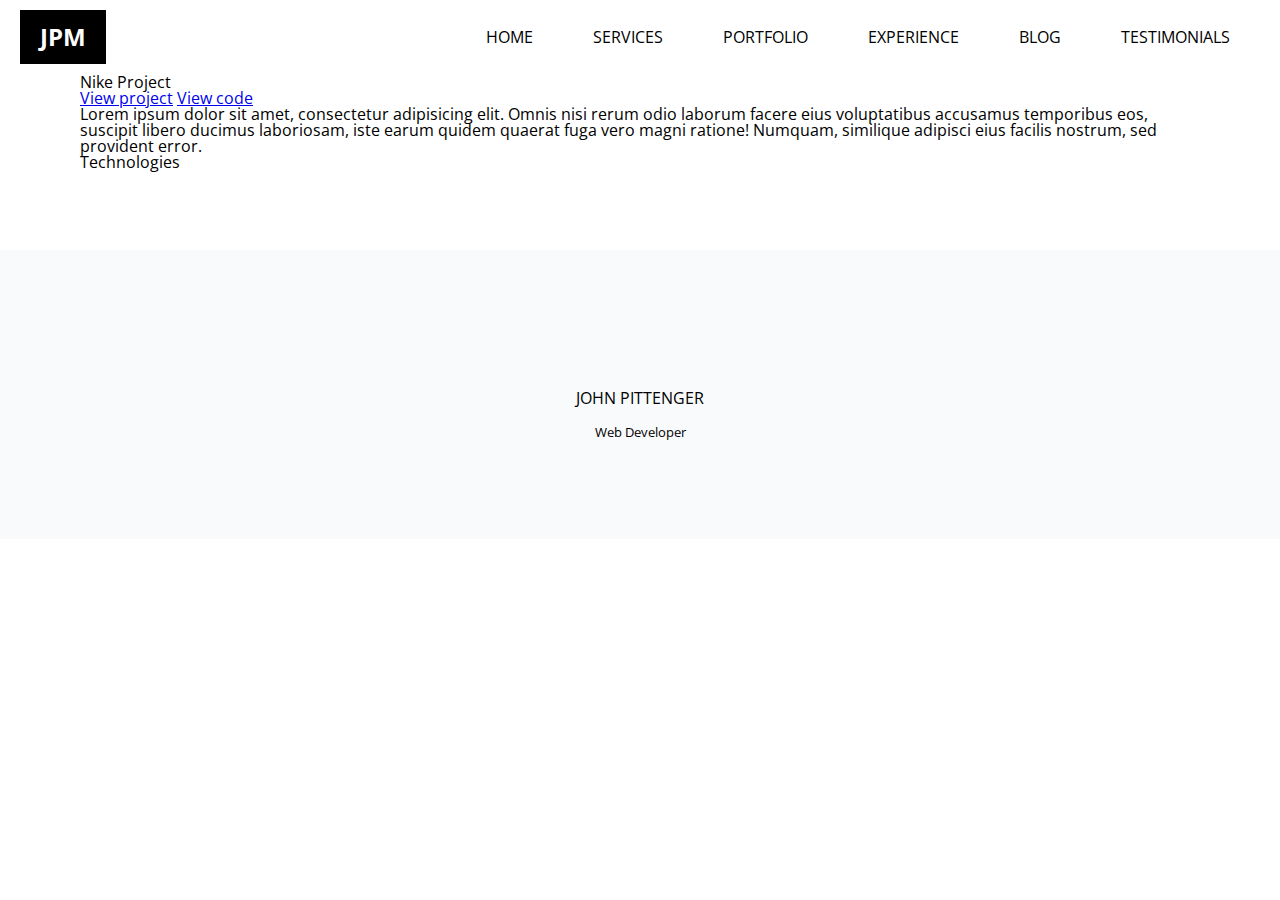
==== portfolio/nike.html @ d11e75b4 "refactor css struct" ====
<!DOCTYPE html>
<html lang="en">
  <head>
    <meta charset="UTF-8" />
    <meta
      name="viewport"
      content="width=device-width, user-scalable=no initial-scale=1.0"
    />
    <link rel="stylesheet" href="../css/main.css" />
    <link rel="stylesheet" href="../css/portfolio/projects.css">
    <title>Document</title>
    <head>
      <script
        src="https://kit.fontawesome.com/a6ece5663c.js"
        crossorigin="anonymous"
      ></script>
    </head>
  </head>
  <body>
    <header>
      <a href="index.html" class="logo">
        JPM
      </a>
      <div class="menu">
        <a href="index.html#landing">Home</a>
        <a href="index.html#services">Services</a>
        <a href="index.html#portfolio">Portfolio</a>
        <a href="index.html#experience">Experience</a>
        <a href="index.html#blog">Blog</a>
        <a href="index.html#testimonials">Testimonials</a>
      </div>
      <div class="menu-btn">
        <i class="fas fa-bars"></i>
      </div>
    </header>
    <div class="mobile-menu">
      <a href="index.html#landing">Home</a>
      <a href="index.html#services">Services</a>
      <a href="index.html#portfolio">Portfolio</a>
      <a href="index.html#experience">Experience</a>
      <a href="index.html#blog">Blog</a>
      <a href="index.html#testimonials">Testimonials</a>
    </div>
    <section class="portfolio-project">
      <div class="container">
        <h1>Nike Project</h1>
        <div class="info">
          <div class="buttons">
            <a href="#">View project</a>
            <a href="#">View code</a>
          </div>
        </div>
        <p>
          Lorem ipsum dolor sit amet, consectetur adipisicing elit. Omnis nisi
          rerum odio laborum facere eius voluptatibus accusamus temporibus eos,
          suscipit libero ducimus laboriosam, iste earum quidem quaerat fuga
          vero magni ratione! Numquam, similique adipisci eius facilis nostrum,
          sed provident error.
        </p>
        <div class="technologies">
          <h3>Technologies</h3>
          <div class="icons">
            <div class="icon">
              <img
                src="https://angular.io/assets/images/logos/angular/angular.png"
                alt=""
              />
            </div>
            <div class="icon">
              <img
                src="https://angular.io/assets/images/logos/angular/angular.png"
                alt=""
              />
            </div>
            <div class="icon">
              <img
                src="https://angular.io/assets/images/logos/angular/angular.png"
                alt=""
              />
            </div>
            <div class="icon">
              <img
                src="https://angular.io/assets/images/logos/angular/angular.png"
                alt=""
              />
            </div>
          </div>
        </div>
        <div class="project-images">
          <div class="img">
            <img
              src="https://cdn.dribbble.com/users/758684/screenshots/10850859/media/2d6a9a52489b28141ecba527760c73ac.jpg"
              alt=""
            />
          </div>
        </div>
      </div>
    </section>
    <footer>
      <div class="social-container">
        <a href="https://www.facebook.com/">
          <i class="fab fa-facebook-square"></i>
        </a>
        <a href="https://dribbble.com/">
          <i class="fab fa-dribbble-square"></i>
        </a>
        <a href="https://twitter.com/explore">
          <i class="fab fa-twitter-square"></i>
        </a>
        <a href="https://www.instagram.com/?hl=en">
          <i class="fab fa-instagram-square"></i>
        </a>
      </div>
      <h5>John Pittenger</h5>
      <h6>Web Developer</h6>
    </footer>
    <script src="../js/app.js"></script>
  </body>
</html>
---- css/main.css ----
@import "reset.css";
@import url("https://fonts.googleapis.com/css?family=Open+Sans:300,400,600,600i,700&display=swap");

@import "header.css";
@import "landing/1-landing.css";
@import "landing/2-services.css";
@import "landing/3-portfolio.css";
@import "landing/4-experience.css";
@import "landing/5-blog.css";
@import "landing/6-testimonials.css";
@import "footer.css";

.container {
  max-width: 1120px;
  margin: 0 auto;
}

/* TABLET */
@media only screen and (max-width: 960px){
	.container{
		width: 100%
	}
}

/* PHONE */
@media only screen and (max-width: 767px){
	
}
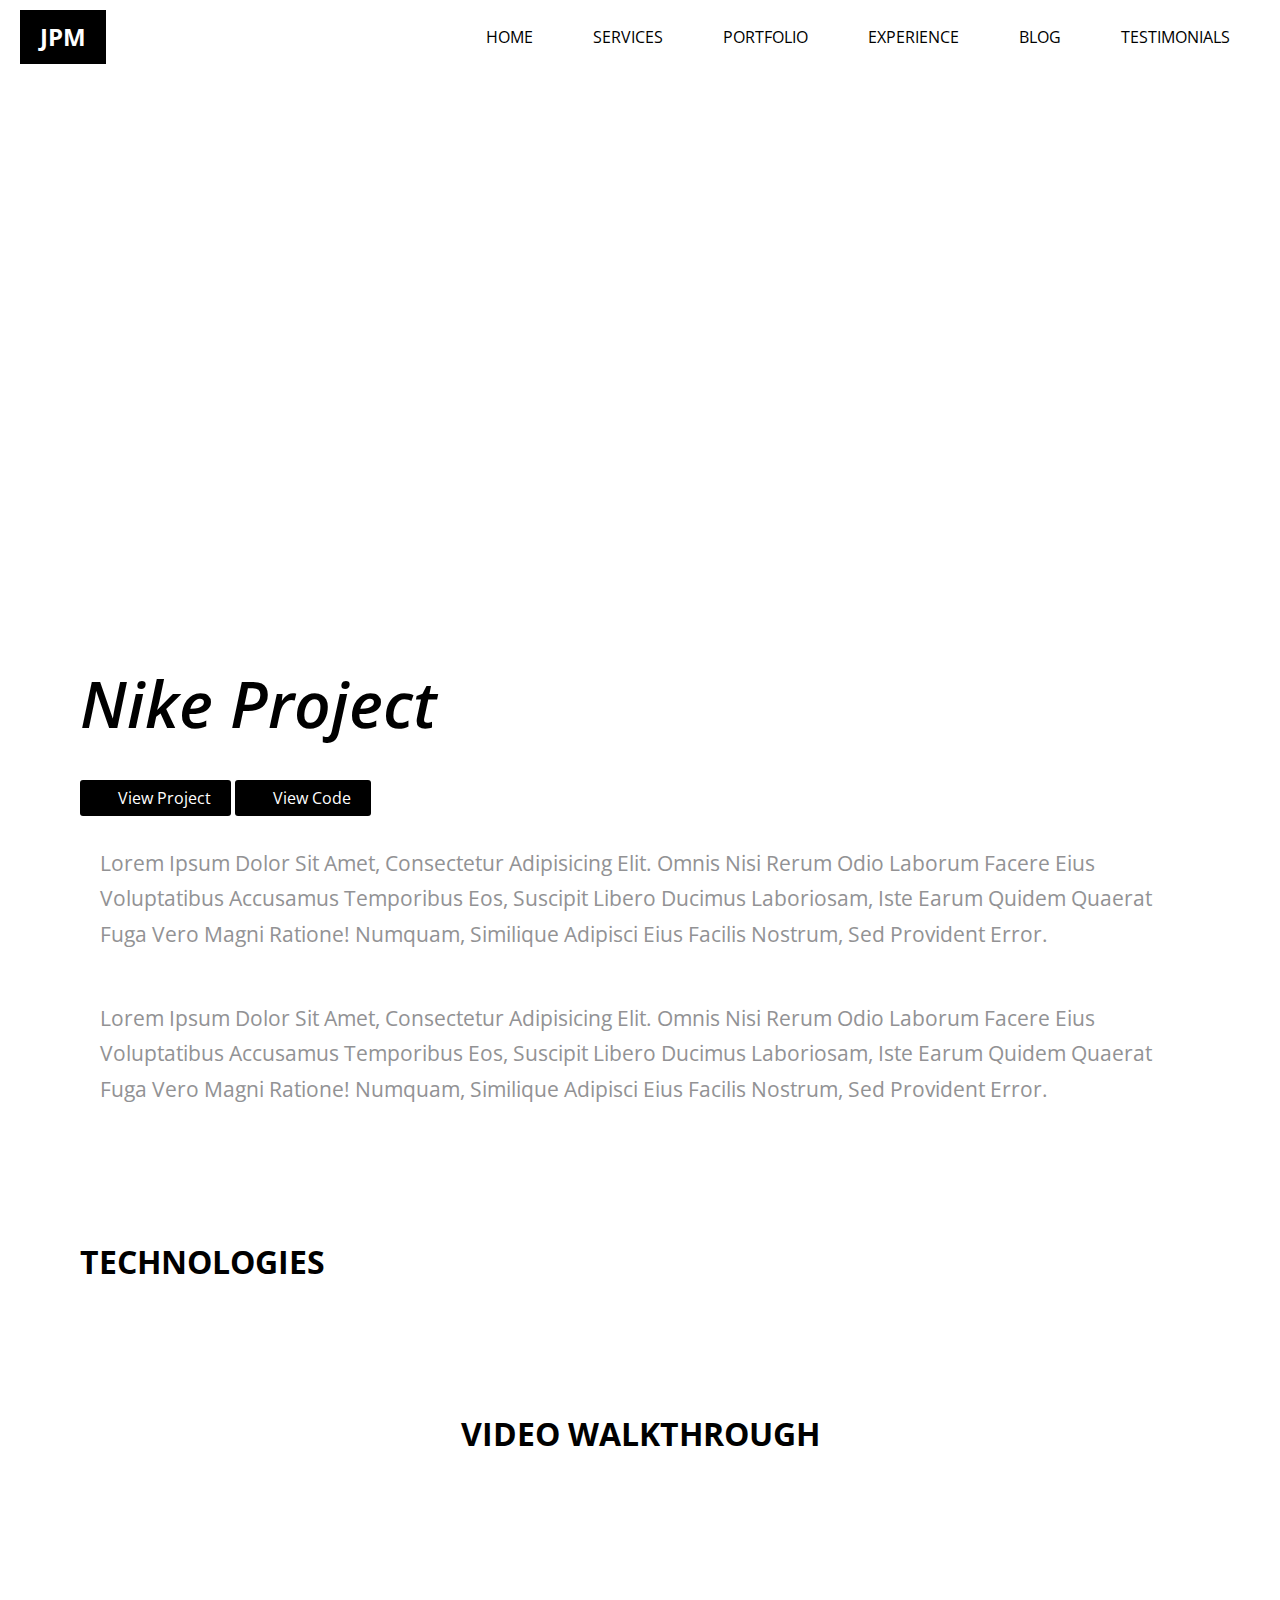
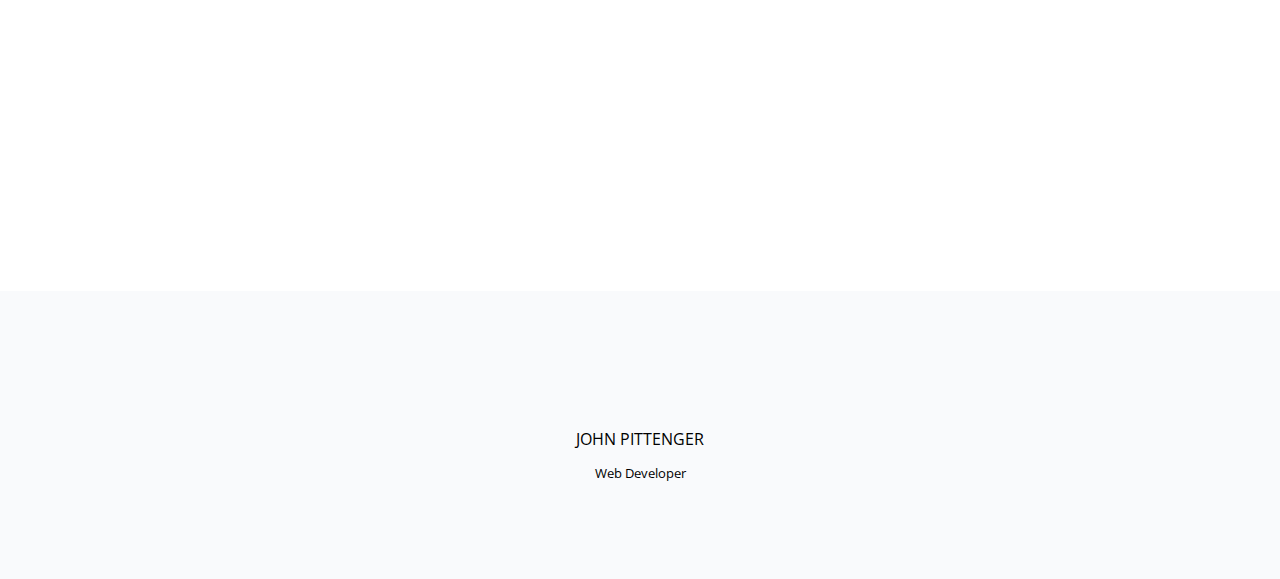
==== commit 1309f0c0: "mvp ready" ====
--- a/portfolio/nike.html
+++ b/portfolio/nike.html
@@ -7,7 +7,7 @@
       content="width=device-width, user-scalable=no initial-scale=1.0"
     />
     <link rel="stylesheet" href="../css/main.css" />
-    <link rel="stylesheet" href="../css/portfolio/projects.css">
+    <link rel="stylesheet" href="../css/portfolio/projects.css" />
     <title>Document</title>
     <head>
       <script
@@ -18,38 +18,49 @@
   </head>
   <body>
     <header>
-      <a href="index.html" class="logo">
+      <a href="/" class="logo">
         JPM
       </a>
       <div class="menu">
-        <a href="index.html#landing">Home</a>
-        <a href="index.html#services">Services</a>
-        <a href="index.html#portfolio">Portfolio</a>
-        <a href="index.html#experience">Experience</a>
-        <a href="index.html#blog">Blog</a>
-        <a href="index.html#testimonials">Testimonials</a>
+        <a href="/#landing">Home</a>
+        <a href="/#services">Services</a>
+        <a href="/#portfolio">Portfolio</a>
+        <a href="/#experience">Experience</a>
+        <a href="/#blog">Blog</a>
+        <a href="/#testimonials">Testimonials</a>
       </div>
       <div class="menu-btn">
         <i class="fas fa-bars"></i>
       </div>
     </header>
     <div class="mobile-menu">
-      <a href="index.html#landing">Home</a>
-      <a href="index.html#services">Services</a>
-      <a href="index.html#portfolio">Portfolio</a>
-      <a href="index.html#experience">Experience</a>
-      <a href="index.html#blog">Blog</a>
-      <a href="index.html#testimonials">Testimonials</a>
+      <a href="/#landing">Home</a>
+      <a href="/#services">Services</a>
+      <a href="/#portfolio">Portfolio</a>
+      <a href="/#experience">Experience</a>
+      <a href="/#blog">Blog</a>
+      <a href="/#testimonials">Testimonials</a>
     </div>
-    <section class="portfolio-project">
+    <section id="portfolio-project">
       <div class="container">
+        <div class="project-images">
+          <div class="img" style="background-image: url('https://cdn.dribbble.com/users/758684/screenshots/10850859/media/2d6a9a52489b28141ecba527760c73ac.jpg')">
+          </div>
+        </div>
         <h1>Nike Project</h1>
         <div class="info">
           <div class="buttons">
-            <a href="#">View project</a>
-            <a href="#">View code</a>
+            <a href="#"><i class="fas fa-desktop"></i>View project</a>
+            <a href="#"><i class="fas fa-code"></i>View code</a>
           </div>
         </div>
+        <p>
+          Lorem ipsum dolor sit amet, consectetur adipisicing elit. Omnis nisi
+          rerum odio laborum facere eius voluptatibus accusamus temporibus eos,
+          suscipit libero ducimus laboriosam, iste earum quidem quaerat fuga
+          vero magni ratione! Numquam, similique adipisci eius facilis nostrum,
+          sed provident error.
+        </p>
         <p>
           Lorem ipsum dolor sit amet, consectetur adipisicing elit. Omnis nisi
           rerum odio laborum facere eius voluptatibus accusamus temporibus eos,
@@ -86,13 +97,9 @@
             </div>
           </div>
         </div>
-        <div class="project-images">
-          <div class="img">
-            <img
-              src="https://cdn.dribbble.com/users/758684/screenshots/10850859/media/2d6a9a52489b28141ecba527760c73ac.jpg"
-              alt=""
-            />
-          </div>
+        <div class="video">
+          <h3>Video Walkthrough</h3>
+          <iframe width="560" height="315" src="https://www.youtube.com/embed/lUUOMdnLBqY" frameborder="0" allow="accelerometer; autoplay; encrypted-media; gyroscope; picture-in-picture" allowfullscreen></iframe>
         </div>
       </div>
     </section>
--- a/css/portfolio/projects.css
+++ b/css/portfolio/projects.css
@@ -0,0 +1,132 @@
+#portfolio-project {
+	padding: 100px 15px;
+}
+
+#portfolio-project .project-images {
+	width: 100%;
+	margin-bottom: 3rem;
+}
+
+#portfolio-project .project-images .img {
+	width: 100%;
+	height: 450px;
+	background-size: cover;
+	background-position: top 20% center;
+	background-repeat: no-repeat;
+}
+
+#portfolio-project h1 {
+	font-size: 4rem;
+	font-style: italic;
+	font-weight: 600;
+	margin-bottom: 1.5rem;
+}
+
+#portfolio-project .info .buttons {
+	padding: 20px 0;
+}
+
+#portfolio-project .info .buttons a {
+	display: inline-block;
+	padding: 10px 20px;
+	border-radius: 3px;
+	color: #fff;
+	background: #000;
+	text-decoration: none;
+	text-transform: capitalize;
+	transition: all 0.3s ease-in-out;
+}
+
+#portfolio-project .info .buttons a .fas {
+	color: #ff5253;
+	transition: all 0.3s ease-in-out;
+	padding: 0 9px;
+}
+
+#portfolio-project .info .buttons a:hover {
+	background: #ff5253;
+}
+
+#portfolio-project .info .buttons a:hover .fas {
+	color: #000;
+}
+
+#portfolio-project p {
+	display: inline-block;
+	font-size: 1.3rem;
+	line-height: 1.7;
+	margin-bottom: 1.8rem;
+	padding: 10px 20px;
+	border-radius: 3px;
+	color: #929294;
+	text-transform: capitalize;
+}
+
+#portfolio-project .technologies {
+	padding: 100px 0;
+}
+
+#portfolio-project h3 {
+	font-size: 2rem;
+	font-weight: 700;
+	text-transform: uppercase;
+	margin-bottom: 1.5rem;
+}
+
+#portfolio-project .technologies .icons {
+	display: grid;
+	grid-template-columns: repeat(4, 1fr);
+	grid-gap: 20px;
+	justify-items: center;
+	align-items: center;
+}
+
+#portfolio-project .technologies .icons .icon img {
+	width: 100%;
+	max-width: 60px;
+	filter: grayscale(100%);
+	transition: all 0.3s ease-in-out;
+}
+
+#portfolio-project .technologies .icons .icon:hover img {
+	filter: grayscale(0);
+	cursor: pointer;
+}
+
+#portfolio-project .video {
+	text-align: center;
+}
+
+@media only screen and (max-width: 960px) {
+	#portfolio-project .video iframe {
+		width: 100% !important;
+	}
+
+	#portfolio-project h1 {
+		font-size: 3rem;
+		text-align: center;
+	}
+
+	#portfolio-project p {
+		font-size: 1rem;
+	}
+
+	#portfolio-project h3 {
+		text-align: center;
+	}
+}
+
+@media only screen and (max-width: 767px) {
+	#portfolio-project .info .buttons {
+		text-align: center;
+	}
+
+	#portfolio-project .info .buttons a {
+		width: 170px;
+		margin-bottom: 10px;
+	}
+
+	#portfolio-project .technologies .icons {
+		grid-template-columns: 1fr 1fr;
+	}
+}
